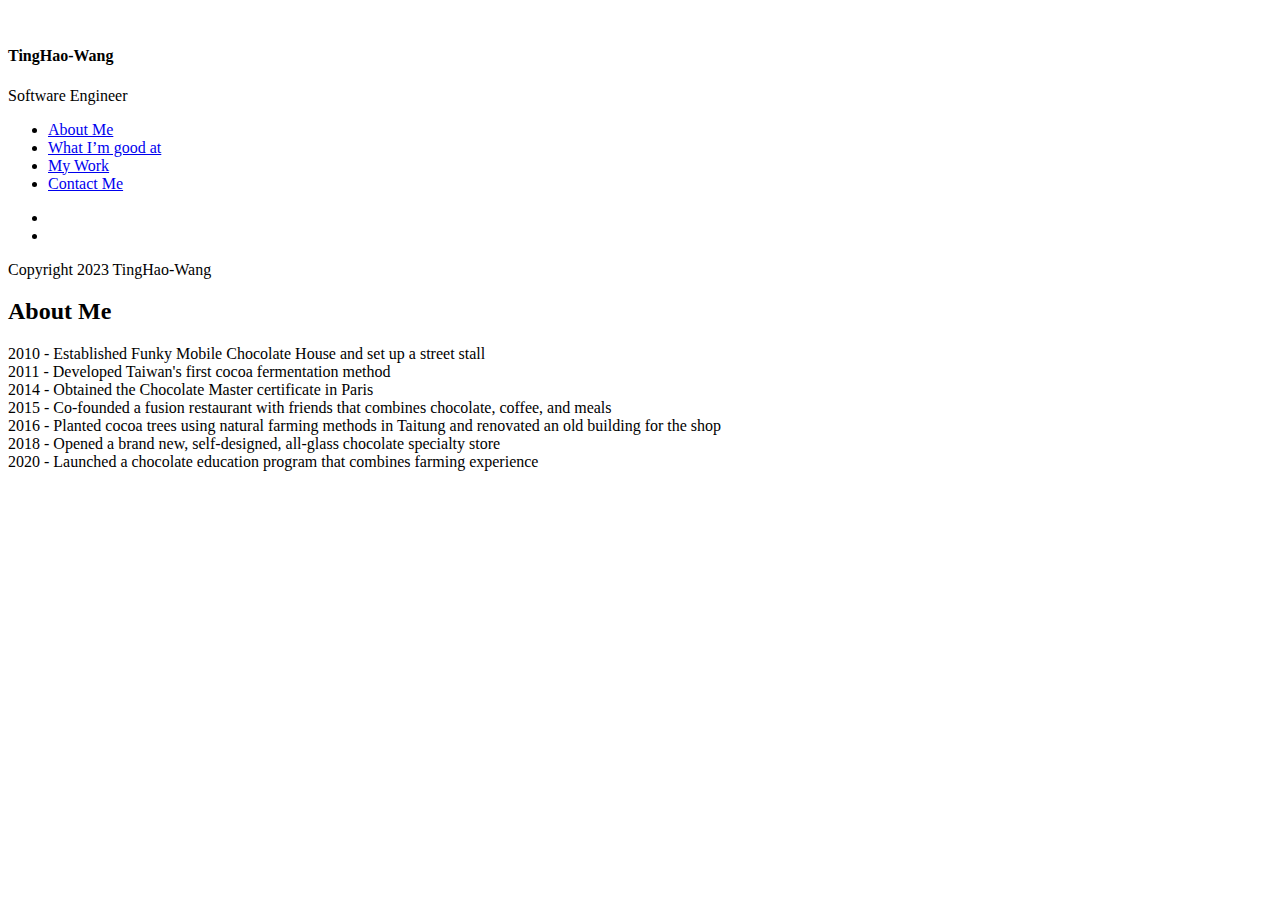
==== aboutme01.html @ fc7be69d "change aboutme href" ====
<!DOCTYPE html>
<html lang="en">
  <head>
    <meta charset="utf-8" />
    <meta
      name="viewport"
      content="width=device-width, initial-scale=1, shrink-to-fit=no"
    />
    <meta name="description" content="" />
    <meta name="author" content="" />
    <link
      href="https://fonts.googleapis.com/css?family=Lato:100,300,400,700,900"
      rel="stylesheet"
    />

    <title>TingHao-Wang Website</title>


    <!-- Bootstrap core CSS -->
    <link href="vendor/bootstrap/css/bootstrap.min.css" rel="stylesheet" />

    <!-- Additional CSS Files -->
    <link rel="stylesheet" href="assets/css/fontawesome.css" />
    <link rel="stylesheet" href="assets/css/templatemo-style.css" />
    <link rel="stylesheet" href="assets/css/owl.css" />
    <link rel="stylesheet" href="assets/css/lightbox.css" />
  </head>
  <body>
    <div id="page-wraper">
      <!-- Sidebar Menu -->
      <div class="responsive-nav">
        <i class="fa fa-bars" id="menu-toggle"></i>
        <div id="menu" class="menu">
          <i class="fa fa-times" id="menu-close"></i>
          <div class="container">
            <div class="image">
              <a href="index.html"><img src="assets/images/author-image.jpg" alt="" /></a>
            </div>
            <div class="author-content">
              <h4>TingHao-Wang</h4>
              <span>Software Engineer</span>
            </div>
            <nav class="main-nav" role="navigation">
              <ul class="main-menu">
                <li><a href="#section1">About Me</a></li>
                <li><a href="index.html#section2">What I’m good at</a></li>
                <li><a href="index.html#section3">My Work</a></li>
                <li><a href="index.html#section4">Contact Me</a></li>
              </ul>
            </nav>
            <div class="social-network">
              <ul class="soial-icons">
                <li>
                  <a href="https://www.facebook.com/funkyhao"
                    ><i class="fa fa-facebook"></i
                  ></a>
                </li>
                <li>
                  <a href="https://www.linkedin.com/in/ting-hao-wang-711424259/"><i class="fa fa-linkedin"></i></a>
                </li>
              </ul>
            </div>
            <div class="copyright-text">
              <p>Copyright 2023 TingHao-Wang</p>
            </div>
          </div>
        </div>
      </div>
      <section class="section about-me" data-section="section1">
        <div class="container">
          <div class="section-heading">
            <h2>About Me</h2>
            <div class="line-dec"></div>
            <span>
                2010 - Established Funky Mobile Chocolate House and set up a street stall<br>
                2011 - Developed Taiwan's first cocoa fermentation method<br>
                2014 - Obtained the Chocolate Master certificate in Paris<br>
                2015 - Co-founded a fusion restaurant with friends that combines chocolate, coffee, and meals<br>
                2016 - Planted cocoa trees using natural farming methods in Taitung and renovated an old building for the shop<br> 
                2018 - Opened a brand new, self-designed, all-glass chocolate specialty store<br>
                2020 - Launched a chocolate education program that combines farming experience<br>
              </span>
          </div>
        </div>
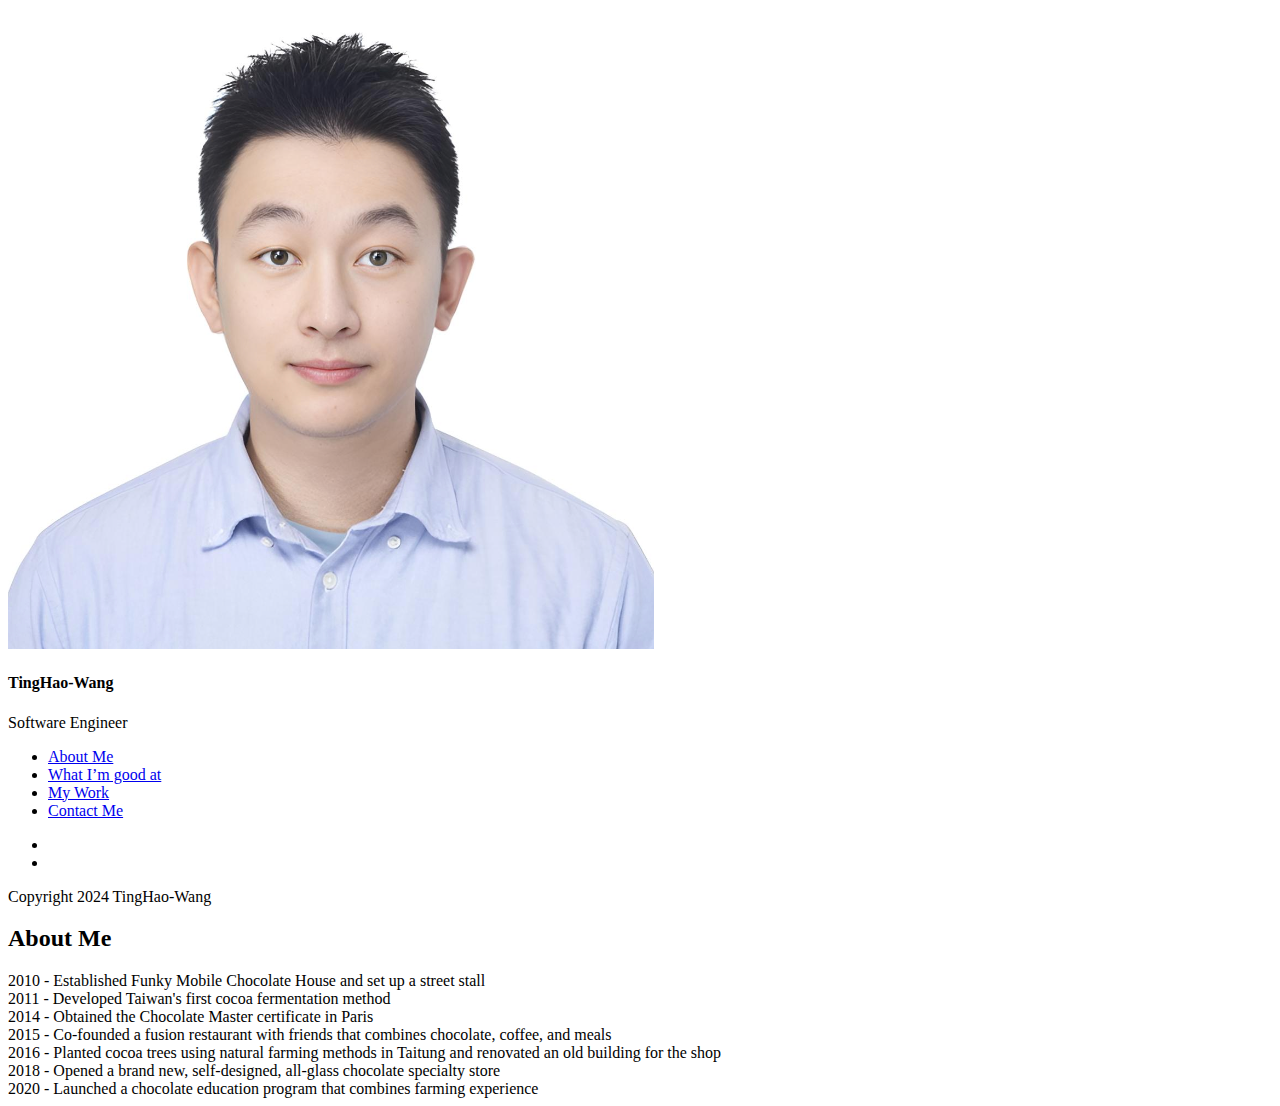
==== commit 4a106014: "update" ====
--- a/aboutme01.html
+++ b/aboutme01.html
@@ -42,10 +42,10 @@
             </div>
             <nav class="main-nav" role="navigation">
               <ul class="main-menu">
-                <li><a href="#section1">About Me</a></li>
-                <li><a href="index.html#section2">What I’m good at</a></li>
-                <li><a href="index.html#section3">My Work</a></li>
-                <li><a href="index.html#section4">Contact Me</a></li>
+                <li><a href="index.html">About Me</a></li>
+                <li><a href="index.html#">What I’m good at</a></li>
+                <li><a href="index.html#">My Work</a></li>
+                <li><a href="index.html#">Contact Me</a></li>
               </ul>
             </nav>
             <div class="social-network">
@@ -61,7 +61,7 @@
               </ul>
             </div>
             <div class="copyright-text">
-              <p>Copyright 2023 TingHao-Wang</p>
+              <p>Copyright 2024 TingHao-Wang</p>
             </div>
           </div>
         </div>
